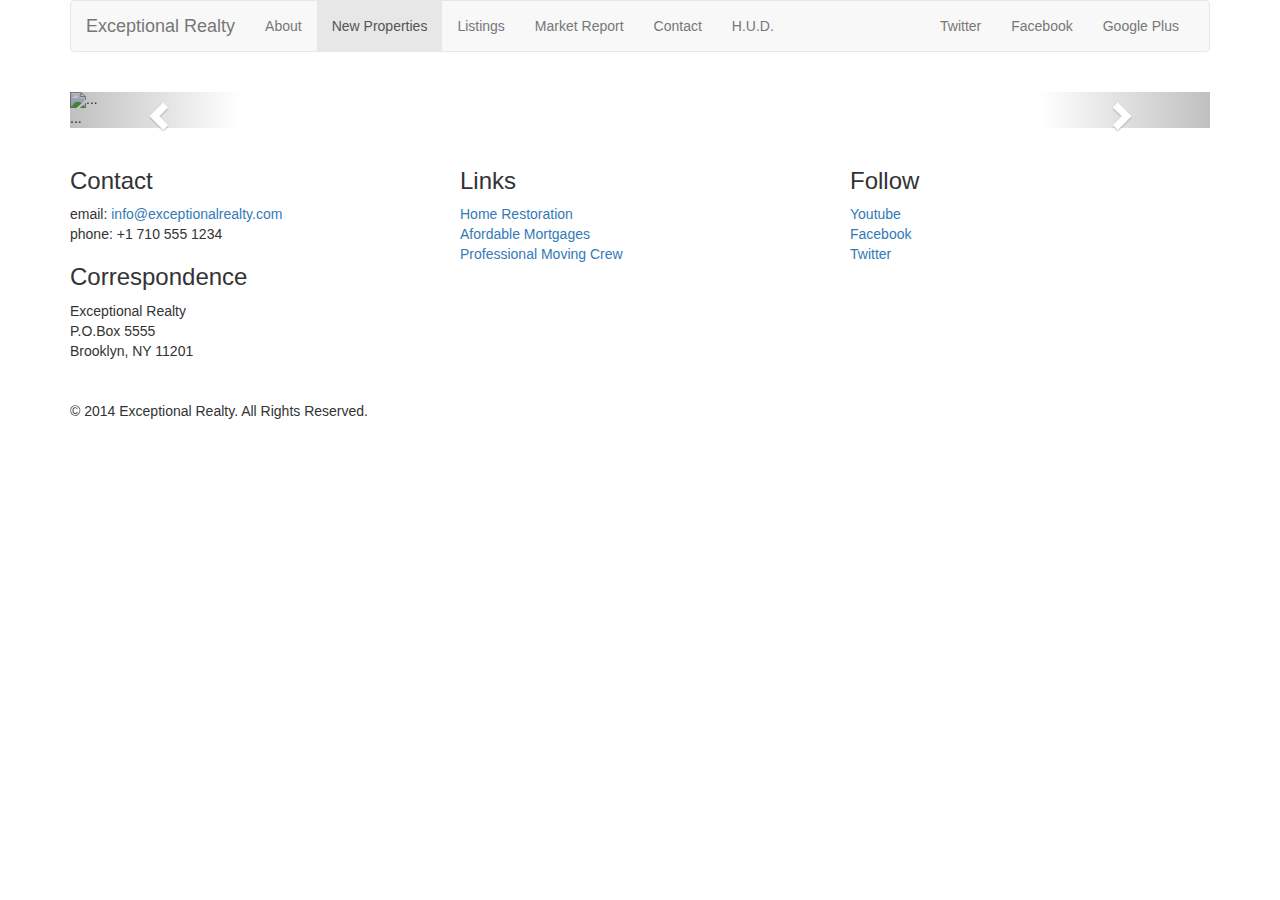
==== new-properties.html @ 7421c9be "Added bootstrap carousel empty pic" ====
<!DOCTYPE html>
<html lang="en">
  <head>
    <meta charset="utf-8">
    <meta http-equiv="X-UA-Compatible" content="IE=edge">
    <meta name="viewport" content="width=device-width, initial-scale=1">
    <!-- The above 3 meta tags *must* come first in the head; any other head content must come *after* these tags -->
    <title>Exceptional Realty Group - Luxury Homes - About</title>

    <!-- Bootstrap -->
    <link href="css/bootstrap.min.css" rel="stylesheet">

    <!-- Custom Styles -->
    <link href="css/style.css" rel="stylesheet">

    <!-- HTML5 shim and Respond.js for IE8 support of HTML5 elements and media queries -->
    <!-- WARNING: Respond.js doesn't work if you view the page via file:// -->
    <!--[if lt IE 9]>
      <script src="https://oss.maxcdn.com/html5shiv/3.7.2/html5shiv.min.js"></script>
      <script src="https://oss.maxcdn.com/respond/1.4.2/respond.min.js"></script>
    <![endif]-->
  </head>
  <body>

    <div class="container">

      <div class="row">
        <div class="col-sm-12">
          <nav class="navbar navbar-default">
            <div class="container-fluid">
              <!-- Brand and toggle get grouped for better mobile display -->
              <div class="navbar-header">
                <button type="button" class="navbar-toggle collapsed" data-toggle="collapse" data-target="#bs-example-navbar-collapse-1" aria-expanded="false">
                  <span class="sr-only">Toggle navigation</span>
                  <span class="icon-bar"></span>
                  <span class="icon-bar"></span>
                  <span class="icon-bar"></span>
                </button>
                <a class="navbar-brand" href="#">Exceptional Realty</a>
              </div>

              <!-- Collect the nav links, forms, and other content for toggling -->
              <div class="collapse navbar-collapse" id="bs-example-navbar-collapse-1">
                <ul class="nav navbar-nav">
                  <li><a href="index.html">About <span class="sr-only">(current)</span></a></li>
                  <li class="active"><a href="new-properties.html">New Properties</a></li>
                  <li><a href="#">Listings</a></li>
                  <li><a href="#">Market Report</a></li>
                  <li><a href="#">Contact</a></li>
                  <li><a href="http://hud.gov" target="_blank">H.U.D.</a></li>
                </ul>
                <!-- Social Nav Links -->
                <ul class="nav navbar-nav navbar-right">
                  <li><a class="twit" href="#" title="Twitter">Twitter</a></li>
                  <li><a class="fbook" href="#" title="Facebook">Facebook</a></li>
                  <li><a class="gplus" href="#" title="Google Plus">Google Plus</a></li>
                </ul>
              </div><!-- /.navbar-collapse -->
            </div><!-- /.container-fluid -->
          </nav>
        </div>
      </div>

      <div class="row">
        <div class="col-xs-12">

          <!-- Image Carousel -->
          <div id="carousel-example-generic" class="carousel slide" data-ride="carousel">
          <!-- Indicators -->
          <ol class="carousel-indicators">
            <li data-target="#carousel-example-generic" data-slide-to="0" class="active"></li>
            <li data-target="#carousel-example-generic" data-slide-to="1"></li>
            <li data-target="#carousel-example-generic" data-slide-to="2"></li>
          </ol>

          <!-- Wrapper for slides -->
          <div class="carousel-inner" role="listbox">

            <div class="item active">
              <img src="..." alt="...">
              <div class="carousel-caption">
                ...
              </div>
            </div>
            
            <div class="item">
              <img src="..." alt="...">
              <div class="carousel-caption">
                ...
              </div>
            </div>
            ...
          </div>

          <!-- Controls -->
          <a class="left carousel-control" href="#carousel-example-generic" role="button" data-slide="prev">
            <span class="glyphicon glyphicon-chevron-left" aria-hidden="true"></span>
            <span class="sr-only">Previous</span>
          </a>
          <a class="right carousel-control" href="#carousel-example-generic" role="button" data-slide="next">
            <span class="glyphicon glyphicon-chevron-right" aria-hidden="true"></span>
            <span class="sr-only">Next</span>
          </a>
          </div>

        </div><!-- .col-xs-12 -->
      </div><!-- .row -->

      <div class="row">
        <div class="col-sm-4">
          <h3>Contact</h3>
          <p>
            email: <a href="mailto:info@exceptionalrealty.com">info@exceptionalrealty.com</a><br>
            phone: +1 710 555 1234
          </p>
          <h3>Correspondence</h3>
          <address>
            Exceptional Realty<br>
            P.O.Box 5555<br>
            Brooklyn, NY 11201
          </address>
        </div>
        <div class="col-sm-4">
          <h3>Links</h3>
          <p>
            <a href="#" target="_blank">Home Restoration</a><br>
            <a href="#" target="_blank">Afordable Mortgages</a><br>
            <a href="#" target="_blank">Professional Moving Crew</a>
          </p>
        </div>
        <div class="col-sm-4">
          <h3>Follow</h3>
          <p>
            <a href="#" target="_blank">Youtube</a><br>
            <a href="#" target="_blank">Facebook</a><br>
            <a href="#" target="_blank">Twitter</a>
          </p>
        </div>
      </div>

      <div class="row">
        <div class="col-sm-12">
          &copy; 2014 Exceptional Realty. All Rights Reserved.
        </div>
      </div>

      </div><!-- .container -->

      <!-- jQuery (necessary for Bootstrap's JavaScript plugins) -->
      <script src="https://ajax.googleapis.com/ajax/libs/jquery/1.11.3/jquery.min.js"></script>
      <!-- Include all compiled plugins (below), or include individual files as needed -->
      <script src="js/bootstrap.min.js"></script>
      </body>
      </html>
---- css/style.css ----
/*/////// MEDIA ////////*/

img, video, audio, iframe, table, form {
  width: 100%; /* IE */
  max-width: 100%; /* FF, Safari, Chrome */
}

/*/////// LAYOUT STYLES ////////*/

.row {
  margin-bottom: 20px;
}
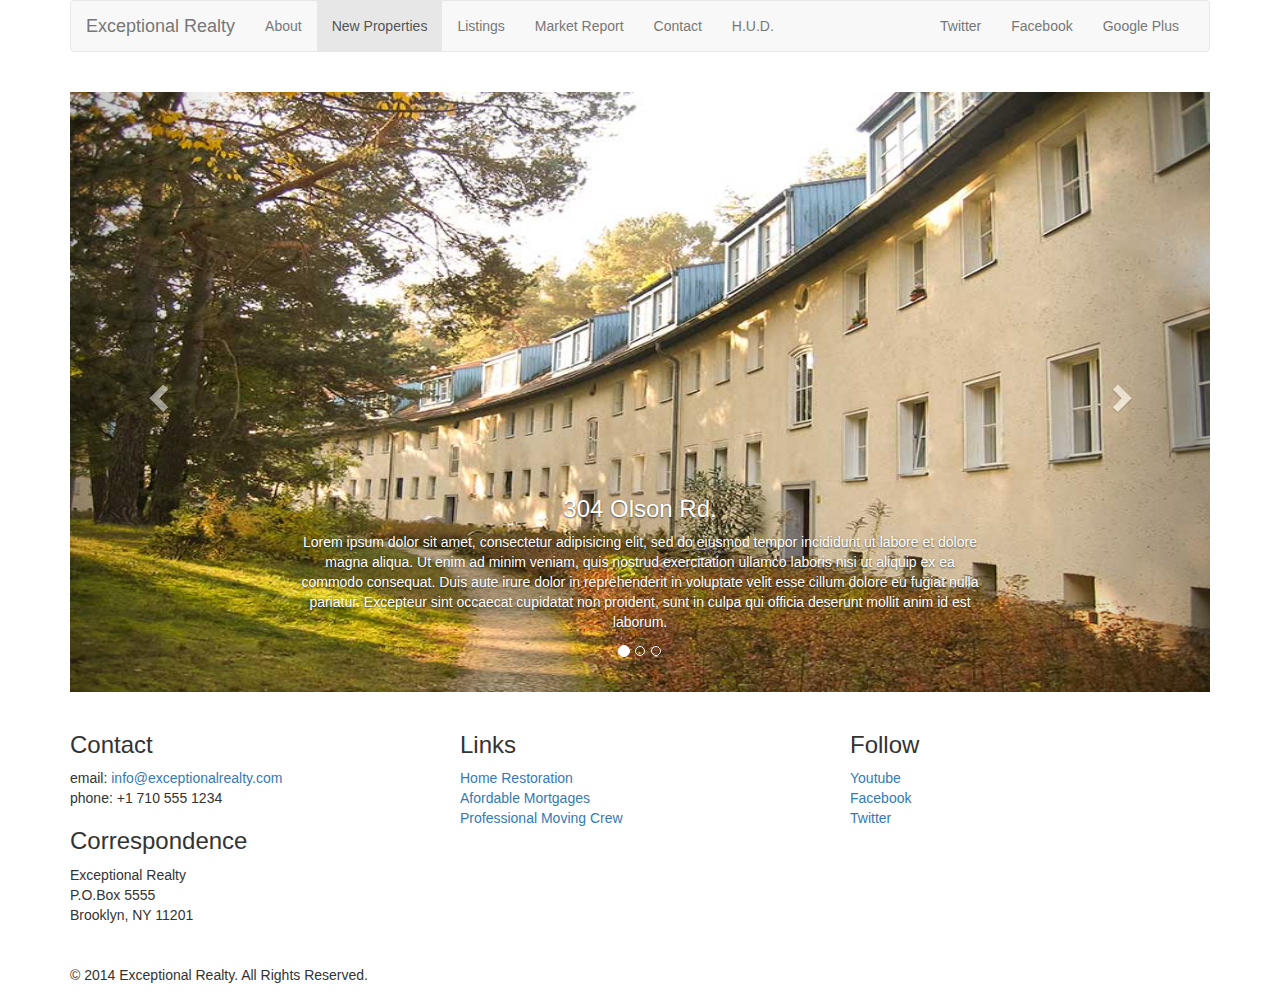
==== commit cb189e1e: "Added images and size adjustments to carousel" ====
--- a/new-properties.html
+++ b/new-properties.html
@@ -77,19 +77,20 @@
           <div class="carousel-inner" role="listbox">
 
             <div class="item active">
-              <img src="..." alt="...">
+              <img src="images/new-1.jpg" alt="304 Olson Rd.">
               <div class="carousel-caption">
-                ...
+                <h3>304 Olson Rd.</h3>
+                <p>Lorem ipsum dolor sit amet, consectetur adipisicing elit, sed do eiusmod tempor incididunt ut labore et dolore magna aliqua. Ut enim ad minim veniam, quis nostrud exercitation ullamco laboris nisi ut aliquip ex ea commodo consequat. Duis aute irure dolor in reprehenderit in voluptate velit esse cillum dolore eu fugiat nulla pariatur. Excepteur sint occaecat cupidatat non proident, sunt in culpa qui officia deserunt mollit anim id est laborum.</p>
               </div>
             </div>
-            
+
             <div class="item">
-              <img src="..." alt="...">
+              <img src="images/new-2.jpg" alt="9872 Freemont Dr.">
               <div class="carousel-caption">
-                ...
+                <h3>9872 Freemont Dr.</h3>
+                <p>Lorem ipsum dolor sit amet, consectetur adipisicing elit, sed do eiusmod tempor incididunt ut labore et dolore magna aliqua. Ut enim ad minim veniam, quis nostrud exercitation ullamco laboris nisi ut aliquip ex ea commodo consequat. Duis aute irure dolor in reprehenderit in voluptate velit esse cillum dolore eu fugiat nulla pariatur. Excepteur sint occaecat cupidatat non proident, sunt in culpa qui officia deserunt mollit anim id est laborum.</p>
               </div>
             </div>
-            ...
           </div>
 
           <!-- Controls -->
--- a/css/style.css
+++ b/css/style.css
@@ -10,3 +10,33 @@
 .row {
   margin-bottom: 20px;
 }
+
+/*/////// CAROUSEL STYLES ////////*/
+
+#carousel-example-generic .item img {
+  height: auto;
+}
+
+.carousel-caption p {
+  display: none;
+}
+
+@media only screen and (min-width: 768px) {
+  #carousel-example-generic .item img {
+    height: 384px;
+  }
+}
+
+@media only screen and (min-width: 992px) {
+  #carousel-example-generic .item img {
+    height: 496px;
+  }
+  .carousel-caption p {
+    display: block;
+}
+
+@media only screen and (min-width: 1200px) {
+  #carousel-example-generic .item img {
+    height: 600px;
+  }
+}
